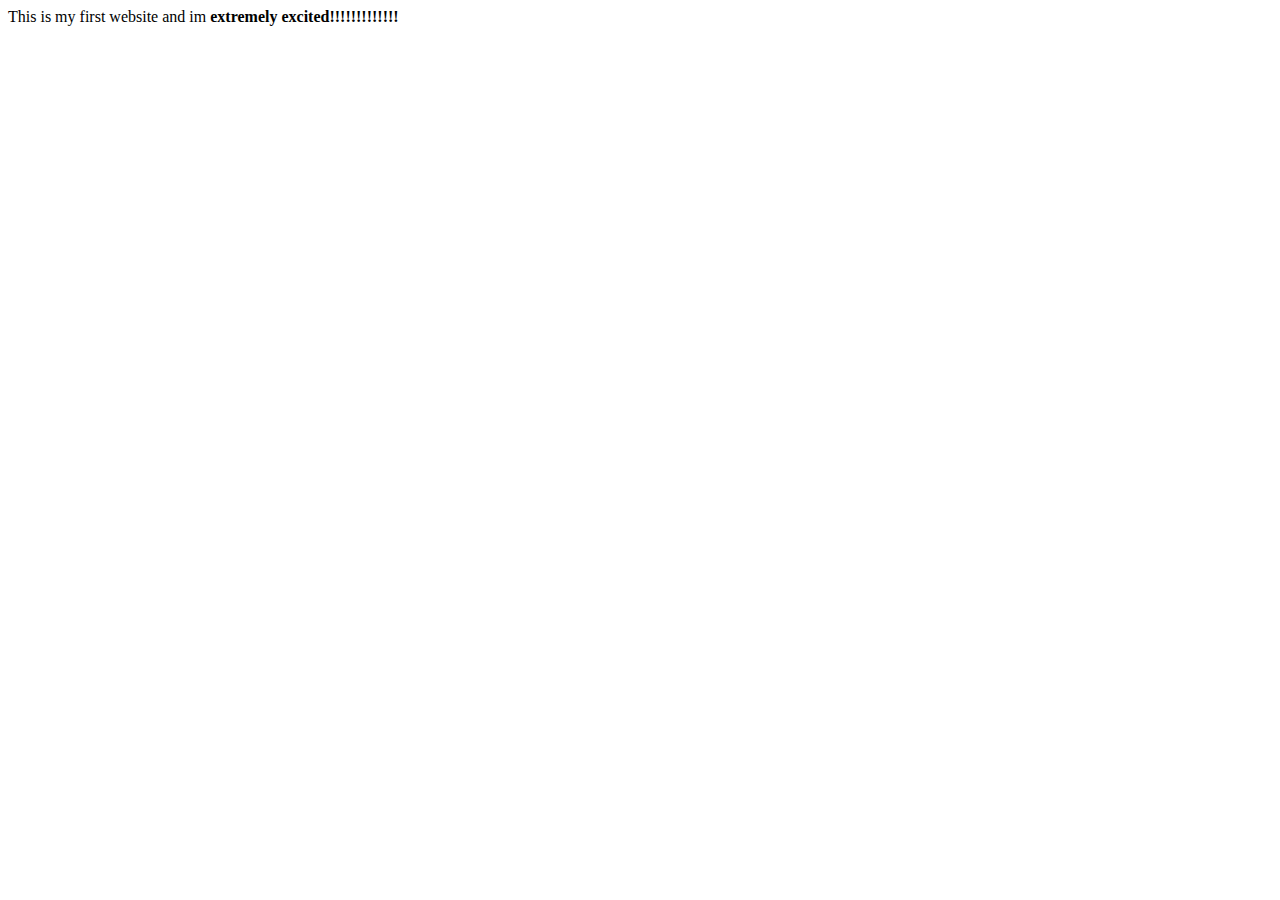
==== index.html @ 230d9aee "my second class" ====
<!DOCTYPE html>
<html lang="en">
<head>
    <meta charset="UTF-8">
    <meta name="viewport" content="width=device-width, initial-scale=1.0">
    <title>Document</title>
</head>
<body>
This is my first website and im <b>extremely excited!!!!!!!!!!!!!
</b>
</body>
</html>
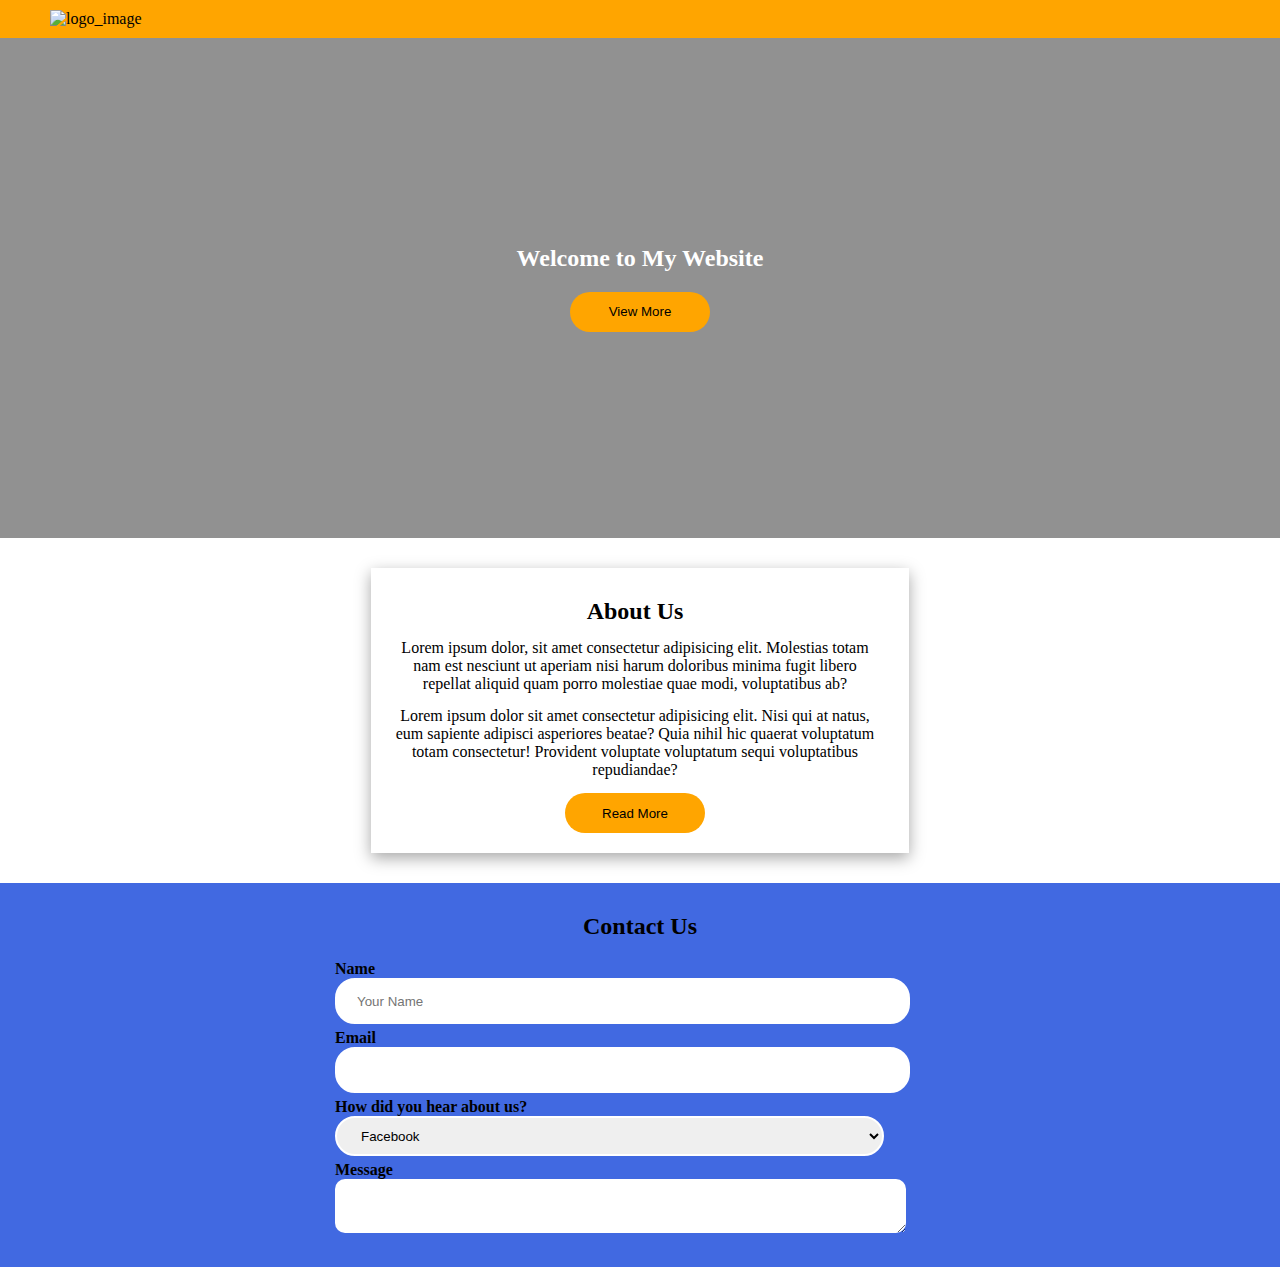
==== commit 10cbfea0: "my second class" ====
--- a/index.html
+++ b/index.html
@@ -1,12 +1,139 @@
-<!DOCTYPE html>
+<!-- <!DOCTYPE html>
 <html lang="en">
 <head>
     <meta charset="UTF-8">
     <meta name="viewport" content="width=device-width, initial-scale=1.0">
     <title>Document</title>
+    <link rel="stylesheet" href="./todaystyle.css">
 </head>
 <body>
-This is my first website and im <b>extremely excited!!!!!!!!!!!!!
-</b>
+    INPUT SECTION START
+
+    <section  class="input_section">
+        <div class="input-holder">
+
+            <h2>contact us</h2>
+
+            <div class="inputbox">
+                <label> 
+                    <h2>Name</h2>
+                    <input type="text" placeholder="Your Name"/>
+                </label>
+
+                <label> 
+                           <h4>Name</h4>
+                           <input type="text" placeholder="Your Name"/>
+                       </label>
+                       
+
+                               <label> 
+                                   <h4>Email</h4>
+                                   <input type="text" placeholder="Your Name"/>
+                               </label>
+                               <label>
+                               <h4>How did you hear about us?</h4>
+                               <select>
+                       
+                                   <option>facebook</option>
+                                   <option>instagram</option>
+                                   <option>Through a friend</option>
+                                   <option>online</option>
+                               </select>
+                       
+                           </label> 
+                           <label>
+                           <h4>Message</h4>
+                           <textarea></textarea>
+                           </label>
+            </div>
+        </div>
+    </section>
+
+
 </body>
+</html> -->
+
+<!DOCTYPE html>
+<html lang="en">
+  <head>
+    <meta charset="UTF-8" />
+    <meta name="viewport" content="width=device-width, initial-scale=1.0" />
+    <title>Document</title>
+    <link rel="stylesheet" href="./todaystyle.css" />
+  </head>
+  <body>
+    <header class="header">
+      <img
+        src="https://www.aledoyacademy.com/dist/images/logo.png"
+        alt="logo_image"
+      />
+    </header>
+
+    <!-- HERO SECTION -->
+    <section class="hero">
+      <div class="heroHolder">
+        <h2>Welcome to My Website</h2>
+        <button>View More</button>
+      </div>
+    </section>
+
+    <!-- ABOUT US STARTS -->
+    <section class="aboutSection">
+      <div class="aboutHolder">
+        <h2>About Us</h2>
+
+        <p>
+          Lorem ipsum dolor, sit amet consectetur adipisicing elit. Molestias
+          totam nam est nesciunt ut aperiam nisi harum doloribus minima fugit
+          libero repellat aliquid quam porro molestiae quae modi, voluptatibus
+          ab?
+        </p>
+
+        <p>
+          Lorem ipsum dolor sit amet consectetur adipisicing elit. Nisi qui at
+          natus, eum sapiente adipisci asperiores beatae? Quia nihil hic quaerat
+          voluptatum totam consectetur! Provident voluptate voluptatum sequi
+          voluptatibus repudiandae?
+        </p>
+
+        <button>Read More</button>
+      </div>
+    </section>
+    <!-- ABOUT US ENDS -->
+
+    <!-- INPUT SECTION STARTS -->
+    <section class="input_Section">
+      <div class="input_Holder">
+        <h2>Contact Us</h2>
+
+        <div class="inputBox">
+          <label>
+            <h4>Name</h4>
+            <input type="text" placeholder="Your Name" />
+          </label>
+
+          <label>
+            <h4>Email</h4>
+            <input type="text" />
+          </label>
+
+          <label>
+            <h4>How did you hear about us?</h4>
+            <select>
+              <option>Facebook</option>
+              <option>Instagram</option>
+              <option>Through a friend</option>
+              <option>Online</option>
+            </select>
+          </label>
+
+          <label>
+            <h4>Message</h4>
+            <textarea></textarea>
+          </label>
+        </div>
+      </div>
+    </section>
+    <!-- INPUT SECTION ENDS -->
+  </body>
 </html>--- a/todaystyle.css
+++ b/todaystyle.css
@@ -0,0 +1,178 @@
+.input_section{
+    background-color: rgb(197, 56, 40);
+display: flex;
+align-items: center;
+justify-content: center;
+padding: 30px;
+}
+
+.input-holder{ 
+    width: 50%;
+    display: flex;
+    align-items: center;
+    justify-content: center;
+flex-direction: column;
+gap: 20px;
+background-color: green;
+}
+
+.inputbox{
+    width: 100%;
+    display: flex;
+    flex-direction: column;
+    gap: 5px;
+    background-color: red;
+
+    input,select{
+        width: 90%;
+        border-radius: 20px;
+        height: 40px;
+        outline: none;
+        border: 2px solid white;
+        padding: left 20px;
+    }
+
+
+    textarea{
+        width: 90%;
+        border-radius: 10px;
+        height: 50px;
+        outline: none;
+        border: none;
+        padding-left: 20px;
+    
+    }
+}
+
+
+* {
+    margin: 0;
+  }
+  
+  .header {
+    background-color: orange;
+    padding-left: 50px;
+    padding-top: 10px;
+    padding-bottom: 10px;
+  }
+  
+  .hero {
+    background-image: url("https://images.pexels.com/photos/4709286/pexels-photo-4709286.jpeg?auto=compress&cs=tinysrgb&w=600");
+    height: 500px;
+    background-repeat: no-repeat;
+    background-size: cover;
+    display: flex;
+    flex-direction: column;
+    align-items: center;
+    justify-content: center;
+  
+    h2 {
+      color: white;
+    }
+    
+    .heroHolder {
+      background-color: rgba(0, 0, 0, 0.432);
+      display: flex;
+      align-items: center;
+      justify-content: center;
+      flex-direction: column;
+      gap: 20px;
+      width: 100%;
+      height: 100%;
+    }
+  }
+  
+  button {
+    background-color: orange;
+    width: 140px;
+    height: 40px;
+    outline: none;
+    border: none;
+    border-radius: 20px;
+  }
+  
+  button:hover {
+    background-color: red;
+    cursor: pointer;
+    color: white;
+  }
+  
+  .box {
+    background-color: red;
+    height: 150px;
+    width: 400px;
+    margin: 40px;
+    padding-bottom: 30px;
+    padding-top: 90px;
+    padding-left: 40px;
+  }
+  
+  .aboutSection {
+    padding: 30px;
+    display: flex;
+    align-items: center;
+    justify-content: center;
+  }
+  
+  .aboutHolder {
+    background-color: white;
+    width: 40%;
+    display: flex;
+    align-items: center;
+    justify-content: center;
+    flex-direction: column;
+    gap: 14px;
+    padding-top: 30px;
+    padding-left: 20px;
+    padding-right: 30px;
+    padding-bottom: 20px;
+    /* padding: 20px 30px 20px 30px; */
+    box-shadow: rgba(0, 0, 0, 0.35) 0px 5px 15px;
+  
+    p {
+      text-align: center;
+    }
+  }
+  
+  .input_Section {
+    background-color: royalblue;
+    display: flex;
+    align-items: center;
+    justify-content: center;
+    padding: 30px;
+  }
+  
+  .input_Holder {
+    width: 50%;
+    display: flex;
+    align-items: center;
+    justify-content: center;
+    flex-direction: column;
+    gap: 20px;
+  }
+  
+  .inputBox {
+    width: 100%;
+    display: flex;
+    flex-direction: column;
+    gap: 5px;
+  
+    input,
+    select {
+      width: 90%;
+      border-radius: 20px;
+      height: 40px;
+      outline: none;
+      border: 2px solid white;
+      padding-left: 20px;
+    }
+  
+    textarea {
+      width: 90%;
+      border-radius: 10px;
+      height: 50px;
+      outline: none;
+      border: none;
+      padding-left: 20px;
+    }
+  }--- a/todaystyle.css
+++ b/todaystyle.css
@@ -0,0 +1,178 @@
+.input_section{
+    background-color: rgb(197, 56, 40);
+display: flex;
+align-items: center;
+justify-content: center;
+padding: 30px;
+}
+
+.input-holder{ 
+    width: 50%;
+    display: flex;
+    align-items: center;
+    justify-content: center;
+flex-direction: column;
+gap: 20px;
+background-color: green;
+}
+
+.inputbox{
+    width: 100%;
+    display: flex;
+    flex-direction: column;
+    gap: 5px;
+    background-color: red;
+
+    input,select{
+        width: 90%;
+        border-radius: 20px;
+        height: 40px;
+        outline: none;
+        border: 2px solid white;
+        padding: left 20px;
+    }
+
+
+    textarea{
+        width: 90%;
+        border-radius: 10px;
+        height: 50px;
+        outline: none;
+        border: none;
+        padding-left: 20px;
+    
+    }
+}
+
+
+* {
+    margin: 0;
+  }
+  
+  .header {
+    background-color: orange;
+    padding-left: 50px;
+    padding-top: 10px;
+    padding-bottom: 10px;
+  }
+  
+  .hero {
+    background-image: url("https://images.pexels.com/photos/4709286/pexels-photo-4709286.jpeg?auto=compress&cs=tinysrgb&w=600");
+    height: 500px;
+    background-repeat: no-repeat;
+    background-size: cover;
+    display: flex;
+    flex-direction: column;
+    align-items: center;
+    justify-content: center;
+  
+    h2 {
+      color: white;
+    }
+    
+    .heroHolder {
+      background-color: rgba(0, 0, 0, 0.432);
+      display: flex;
+      align-items: center;
+      justify-content: center;
+      flex-direction: column;
+      gap: 20px;
+      width: 100%;
+      height: 100%;
+    }
+  }
+  
+  button {
+    background-color: orange;
+    width: 140px;
+    height: 40px;
+    outline: none;
+    border: none;
+    border-radius: 20px;
+  }
+  
+  button:hover {
+    background-color: red;
+    cursor: pointer;
+    color: white;
+  }
+  
+  .box {
+    background-color: red;
+    height: 150px;
+    width: 400px;
+    margin: 40px;
+    padding-bottom: 30px;
+    padding-top: 90px;
+    padding-left: 40px;
+  }
+  
+  .aboutSection {
+    padding: 30px;
+    display: flex;
+    align-items: center;
+    justify-content: center;
+  }
+  
+  .aboutHolder {
+    background-color: white;
+    width: 40%;
+    display: flex;
+    align-items: center;
+    justify-content: center;
+    flex-direction: column;
+    gap: 14px;
+    padding-top: 30px;
+    padding-left: 20px;
+    padding-right: 30px;
+    padding-bottom: 20px;
+    /* padding: 20px 30px 20px 30px; */
+    box-shadow: rgba(0, 0, 0, 0.35) 0px 5px 15px;
+  
+    p {
+      text-align: center;
+    }
+  }
+  
+  .input_Section {
+    background-color: royalblue;
+    display: flex;
+    align-items: center;
+    justify-content: center;
+    padding: 30px;
+  }
+  
+  .input_Holder {
+    width: 50%;
+    display: flex;
+    align-items: center;
+    justify-content: center;
+    flex-direction: column;
+    gap: 20px;
+  }
+  
+  .inputBox {
+    width: 100%;
+    display: flex;
+    flex-direction: column;
+    gap: 5px;
+  
+    input,
+    select {
+      width: 90%;
+      border-radius: 20px;
+      height: 40px;
+      outline: none;
+      border: 2px solid white;
+      padding-left: 20px;
+    }
+  
+    textarea {
+      width: 90%;
+      border-radius: 10px;
+      height: 50px;
+      outline: none;
+      border: none;
+      padding-left: 20px;
+    }
+  }